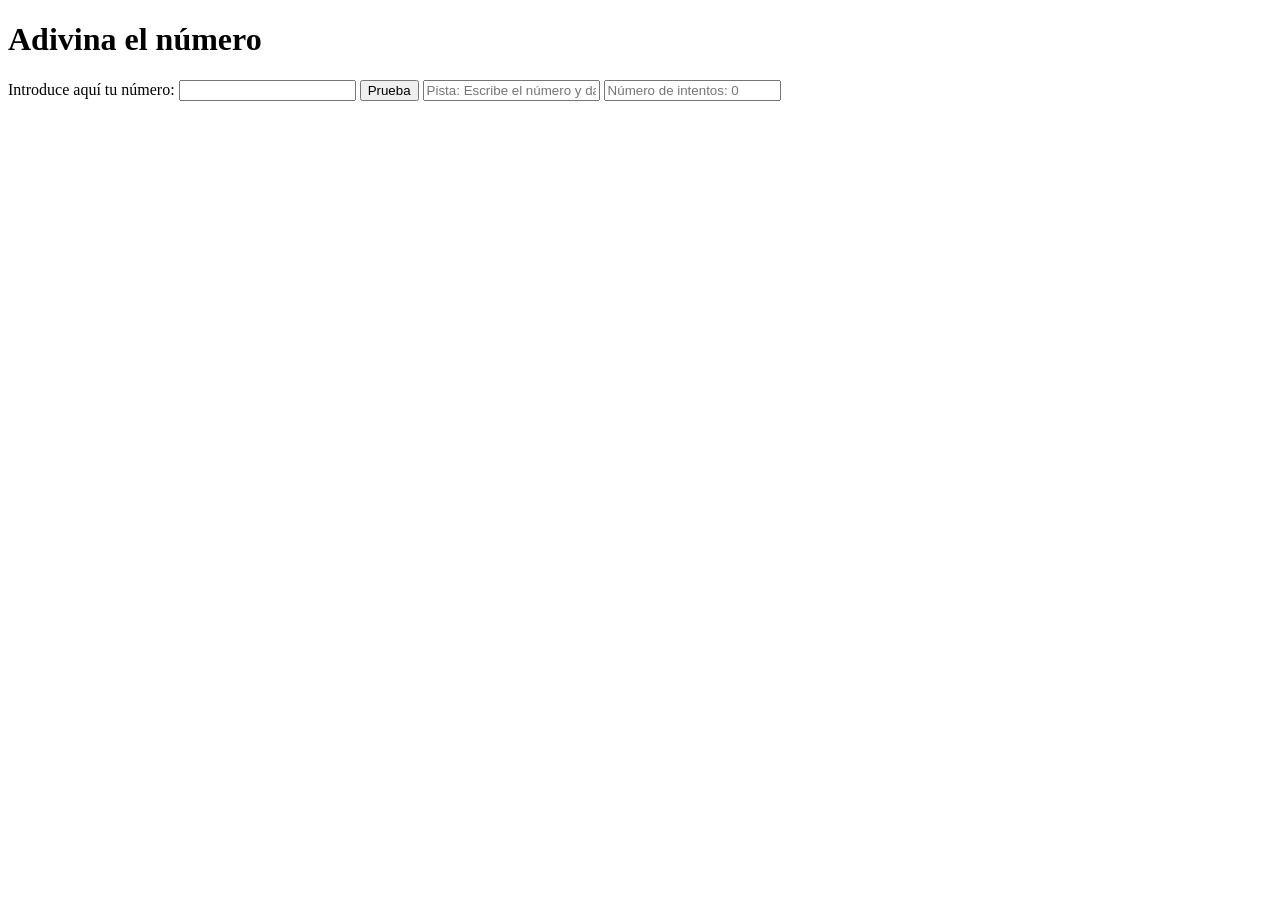
==== _src/templates/index.html @ 54e28c5c "initial commit, clean starter kit" ====
<!DOCTYPE html>
<html lang="es">
  <head>
    <meta charset="UTF-8" />
    <meta name="viewport" content="width=device-width, initial-scale=1.0" />
    <link rel="stylesheet" href="./assets/css/main.css" />
    <link href="https://fonts.googleapis.com/css?family=Rubik:400,500,700,900&display=swap" rel="stylesheet" />
    <title>Fortune Cookie</title>
  </head>
  <body>
    <main class="container">
      <h1 class="title">Adivina el número</h1>
      <form class="form" action="">
        <label for="introduce-number">Introduce aquí tu número:</label>
        <input class="input__guess-number js-input-number" id="introduce-number" type="text" name="user-number" value="" />

        <button class="js-input-btn">Prueba</button>

        <input class="input__clue" type="text" name="clue" value="" placeholder="Pista: Escribe el número y dale a prueba." />

        <input class="input__tries" type="text" name="tries" value="" placeholder="Número de intentos: 0" />
      </form>
    </main>
    <script type="text/javascript" src="../assets/js/main.js"></script>
  </body>
</html>
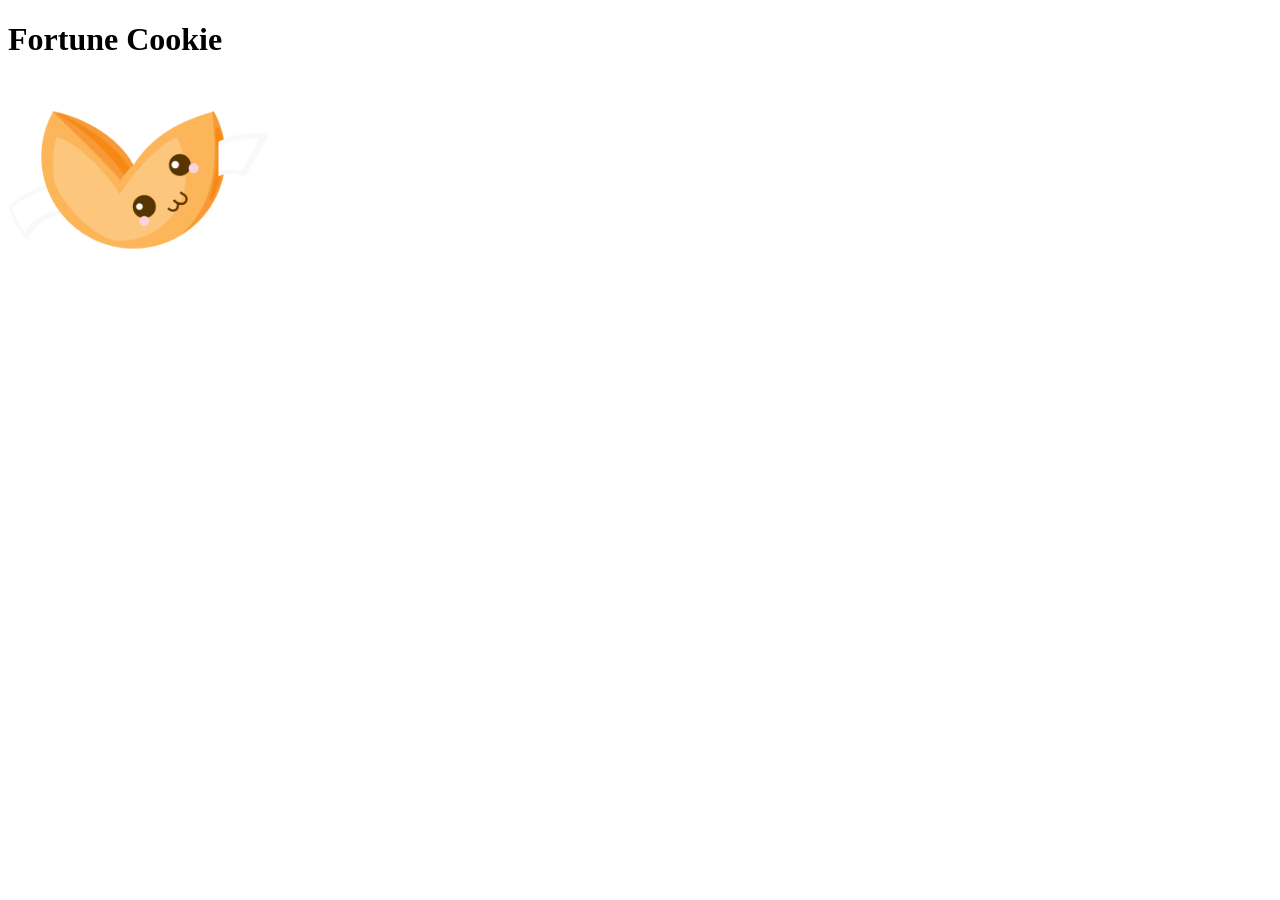
==== commit ca69b145: "set background, cookie image and cookie animation" ====
--- a/_src/templates/index.html
+++ b/_src/templates/index.html
@@ -8,18 +8,11 @@
     <title>Fortune Cookie</title>
   </head>
   <body>
-    <main class="container">
-      <h1 class="title">Adivina el número</h1>
-      <form class="form" action="">
-        <label for="introduce-number">Introduce aquí tu número:</label>
-        <input class="input__guess-number js-input-number" id="introduce-number" type="text" name="user-number" value="" />
-
-        <button class="js-input-btn">Prueba</button>
-
-        <input class="input__clue" type="text" name="clue" value="" placeholder="Pista: Escribe el número y dale a prueba." />
-
-        <input class="input__tries" type="text" name="tries" value="" placeholder="Número de intentos: 0" />
-      </form>
+    <main class="page-container">
+      <h1 class="page-title">Fortune Cookie</h1>
+      <div class="cookie-container">
+        <img class="cookie-img" src="../assets/images/cookie-1.png" height="200px" />
+      </div>
     </main>
     <script type="text/javascript" src="../assets/js/main.js"></script>
   </body>
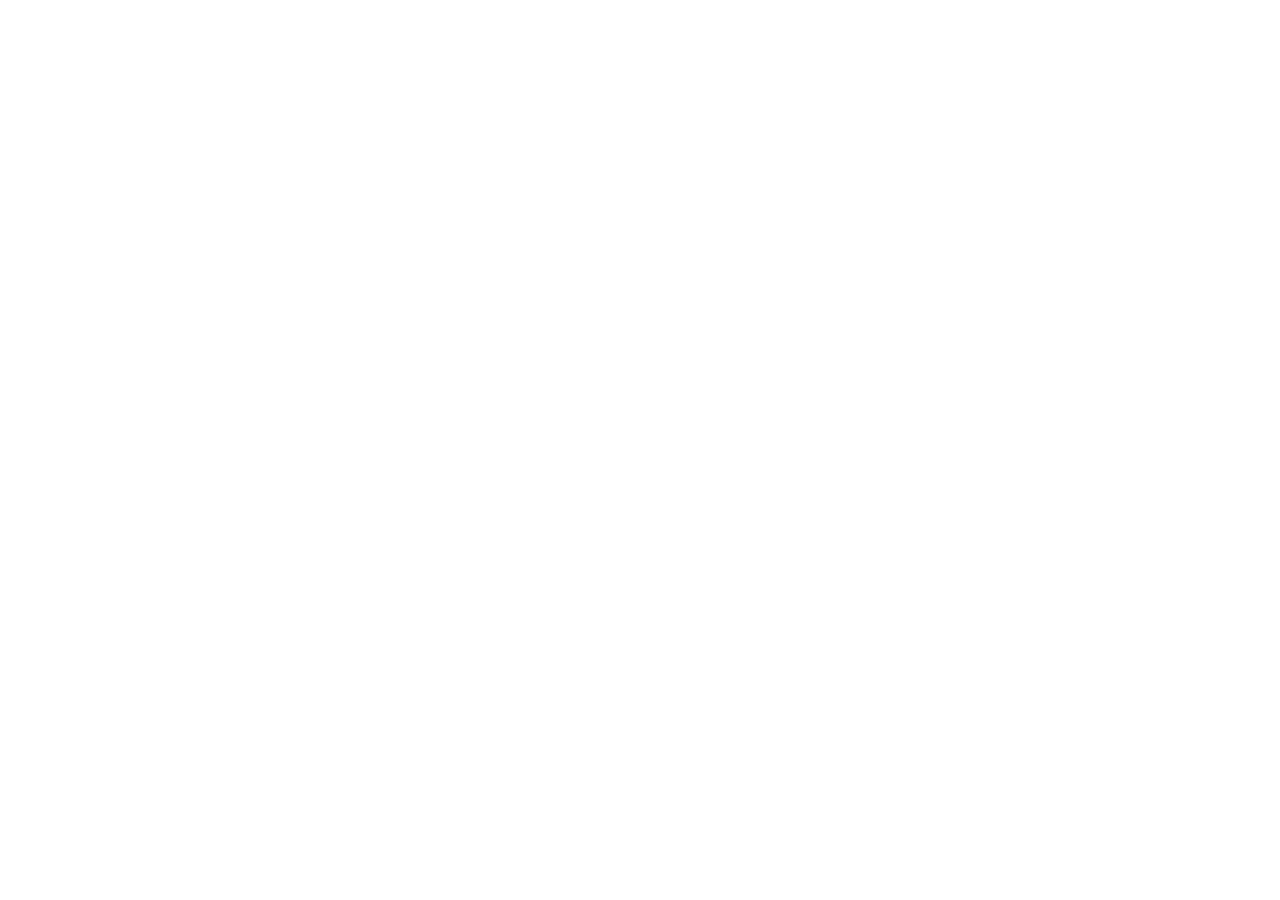
==== commit ff27dd88: "checkout" ====
--- a/_src/templates/index.html
+++ b/_src/templates/index.html
@@ -1,19 +1,13 @@
 <!DOCTYPE html>
 <html lang="es">
   <head>
-    <meta charset="UTF-8" />
-    <meta name="viewport" content="width=device-width, initial-scale=1.0" />
-    <link rel="stylesheet" href="./assets/css/main.css" />
-    <link href="https://fonts.googleapis.com/css?family=Rubik:400,500,700,900&display=swap" rel="stylesheet" />
-    <title>Fortune Cookie</title>
+    <partial src="_head.html"></partial>
   </head>
   <body>
-    <main class="page-container">
-      <h1 class="page-title">Fortune Cookie</h1>
-      <div class="cookie-container">
-        <img class="cookie-img" src="../assets/images/cookie-1.png" height="200px" />
-      </div>
-    </main>
+    <div class="page-container">
+      <partial src="_main.html"></partial>
+      <partial src="_footer.html"></partial>
+    </div>
     <script type="text/javascript" src="../assets/js/main.js"></script>
   </body>
 </html>
